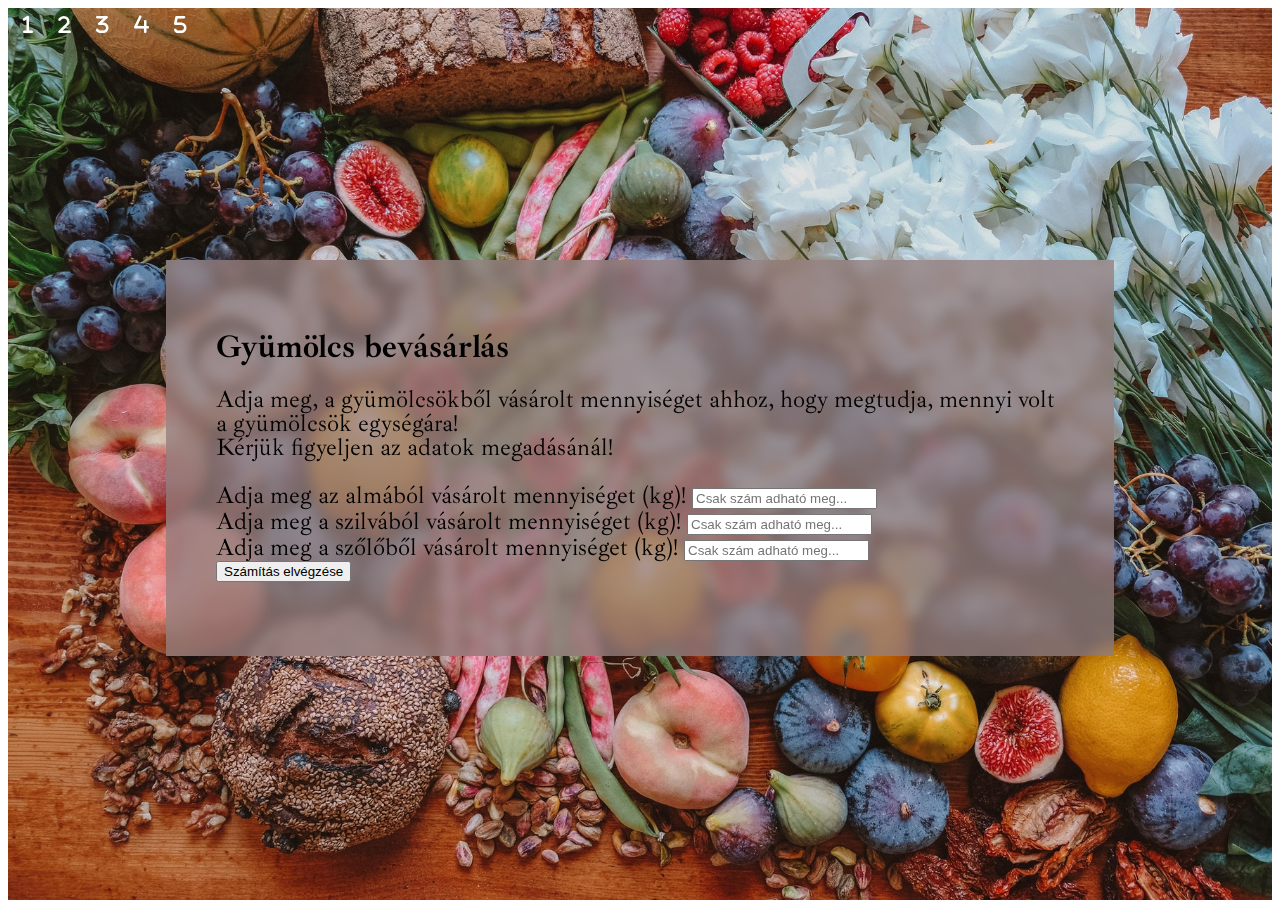
==== 02_feladat.html @ e8ae982c "Add files via upload" ====
<!DOCTYPE html>
<html lang="hu">

<head>
    <meta charset='utf-8'>
    <meta http-equiv='X-UA-Compatible' content='IE=edge'>
    <title>Zöldséges</title>
    <meta name='viewport' content='width=device-width, initial-scale=1'>
    <link href="https://cdn.jsdelivr.net/npm/bootstrap@5.0.2/dist/css/bootstrap.min.css" rel="stylesheet"
        integrity="sha384-EVSTQN3/azprG1Anm3QDgpJLIm9Nao0Yz1ztcQTwFspd3yD65VohhpuuCOmLASjC" crossorigin="anonymous">
    <link rel="preconnect" href="https://fonts.googleapis.com">
    <link rel="preconnect" href="https://fonts.gstatic.com" crossorigin>
    <link href="https://fonts.googleapis.com/css2?family=Ibarra+Real+Nova:ital,wght@0,500;1,500&display=swap"
        rel="stylesheet">
    <link rel="stylesheet" href="https://cdnjs.cloudflare.com/ajax/libs/font-awesome/6.1.1/css/all.min.css">
    <link rel='stylesheet' type='text/css' href='style.css'>
</head>

<body>
    <div class="nav text-center">
        <a href="index.html"><i class="fa-solid fa-1 "></i></a>
        <a href="02_feladat.html"><i class="fa-solid fa-2 "></i></a>
        <a href="03_feladat.html"><i class="fa-solid fa-3"></i></a>
        <a href="04_feladat.html"><i class="fa-solid fa-4"></i></a>
        <a href="05_feladat.html"><i class="fa-solid fa-5"></i></a>
    </div>
    <section class="zoldseges">
        <div class="container rounded-3 text-center">
            <div>
                <h1>Gyümölcs bevásárlás</h1>
                <p>Adja meg, a gyümölcsökből vásárolt mennyiséget ahhoz, hogy megtudja, mennyi volt a gyümölcsök
                    egységára! <br> Kérjük figyeljen az adatok megadásánál!</p>
                <form action="" method="post">
                    <div class="mb-3">
                        <label for="almaMennyiseg" class="form-label">Adja meg az almából vásárolt mennyiséget (kg)!
                        </label>
                        <input type="number" class="form-control text-center rounded-pill" id="almaMennyiseg"
                            placeholder="Csak szám adható meg...">
                    </div>
                    <div class="mb-3">
                        <label for="szilvaMennyiseg" class="form-label">Adja meg a szilvából vásárolt mennyiséget
                            (kg)!</label>
                        <input type="number" class="form-control text-center rounded-pill" id="szilvaMennyiseg"
                            placeholder="Csak szám adható meg...">
                    </div>
                    <div class="mb-3">
                        <label for="szoloMennyiseg" class="form-label">Adja meg a szőlőből vásárolt mennyiséget
                            (kg)!</label>
                        <input type="number" class="form-control text-center rounded-pill" id="szoloMennyiseg"
                            placeholder="Csak szám adható meg...">
                    </div>
                </form>
                <button type="button" onclick="zoldsegKalkulator()" class="btn btn-dark rounded-pill my-3">Számítás
                    elvégzése</button>
                <p id="eredmeny"></p>
            </div>
        </div>
    </section>

    <script src='js/main.js'></script>
    <script src="https://cdn.jsdelivr.net/npm/@popperjs/core@2.9.2/dist/umd/popper.min.js"
        integrity="sha384-IQsoLXl5PILFhosVNubq5LC7Qb9DXgDA9i+tQ8Zj3iwWAwPtgFTxbJ8NT4GN1R8p"
        crossorigin="anonymous"></script>
    <script src="https://cdn.jsdelivr.net/npm/bootstrap@5.0.2/dist/js/bootstrap.min.js"
        integrity="sha384-cVKIPhGWiC2Al4u+LWgxfKTRIcfu0JTxR+EQDz/bgldoEyl4H0zUF0QKbrJ0EcQF"
        crossorigin="anonymous"></script>
</body>

</html>
---- style.css ----
body{

    font-family: 'Ibarra Real Nova', serif;
    line-height: 1;
}

.nav {

    font-size: 20px;
    position: fixed;
    top: 0;
    width: 100%;
    padding: 5px;
}

i {
    color: rgb(255, 255, 255);
    text-decoration: none; 
    transition: all 0.5s ease-in-out;
    border-radius: 10px;
    padding: 5px;
    margin: 5px;
}

i:hover {
    box-shadow: 0 0 5px 5px;
    transform: scale(0.8);
    filter: grayscale(25%);
}

.uzemanyag {

    background: url('img/utazas.jpg') no-repeat fixed center;
    background-size: cover;
    color: rgb(0, 0, 0);
    min-height: 100vh;
    width: 100%;
    display: flex;
    align-items: center;
    justify-content: center;
}

.zoldseges {

    background: url('img/zoldseges.jpg') no-repeat fixed center;
    background-size: cover;
    color: rgb(0, 0, 0);
    min-height: 100vh;
    height: 100vh;
    width: 100%;
    display: flex;
    align-items: center; 
    justify-content: center;
}

.euro{

    background: url('img/euro.jpg') no-repeat fixed center;
    background-size: cover;
    color: rgb(0, 0, 0);
    min-height: 100vh;
    width: 100%;
    display: flex;
    align-items: center; 
    justify-content: center;
}

.bmi{

    background: url('img/bmi.jpg') no-repeat fixed center;
    background-size: cover;
    color: rgb(0, 0, 0);
    min-height: 100vh;
    width: 100%;
    display: flex;
    align-items: center; 
    justify-content: center;
}

.egyenlet{

    background: url('img/egyenlet.jpg') no-repeat fixed center;
    background-size: cover;
    color: rgb(0, 0, 0);
    min-height: 100vh;
    width: 100%;
    display: flex;
    align-items: center; 
    justify-content: center;
}

.container {

    background-color: rgba(148, 127, 127, 0.767);
    backdrop-filter: blur(6px);
    width: 75%;
    box-sizing: border-box;
    padding: 50px;
}

p, form {
    font-size: 1.5rem;
}
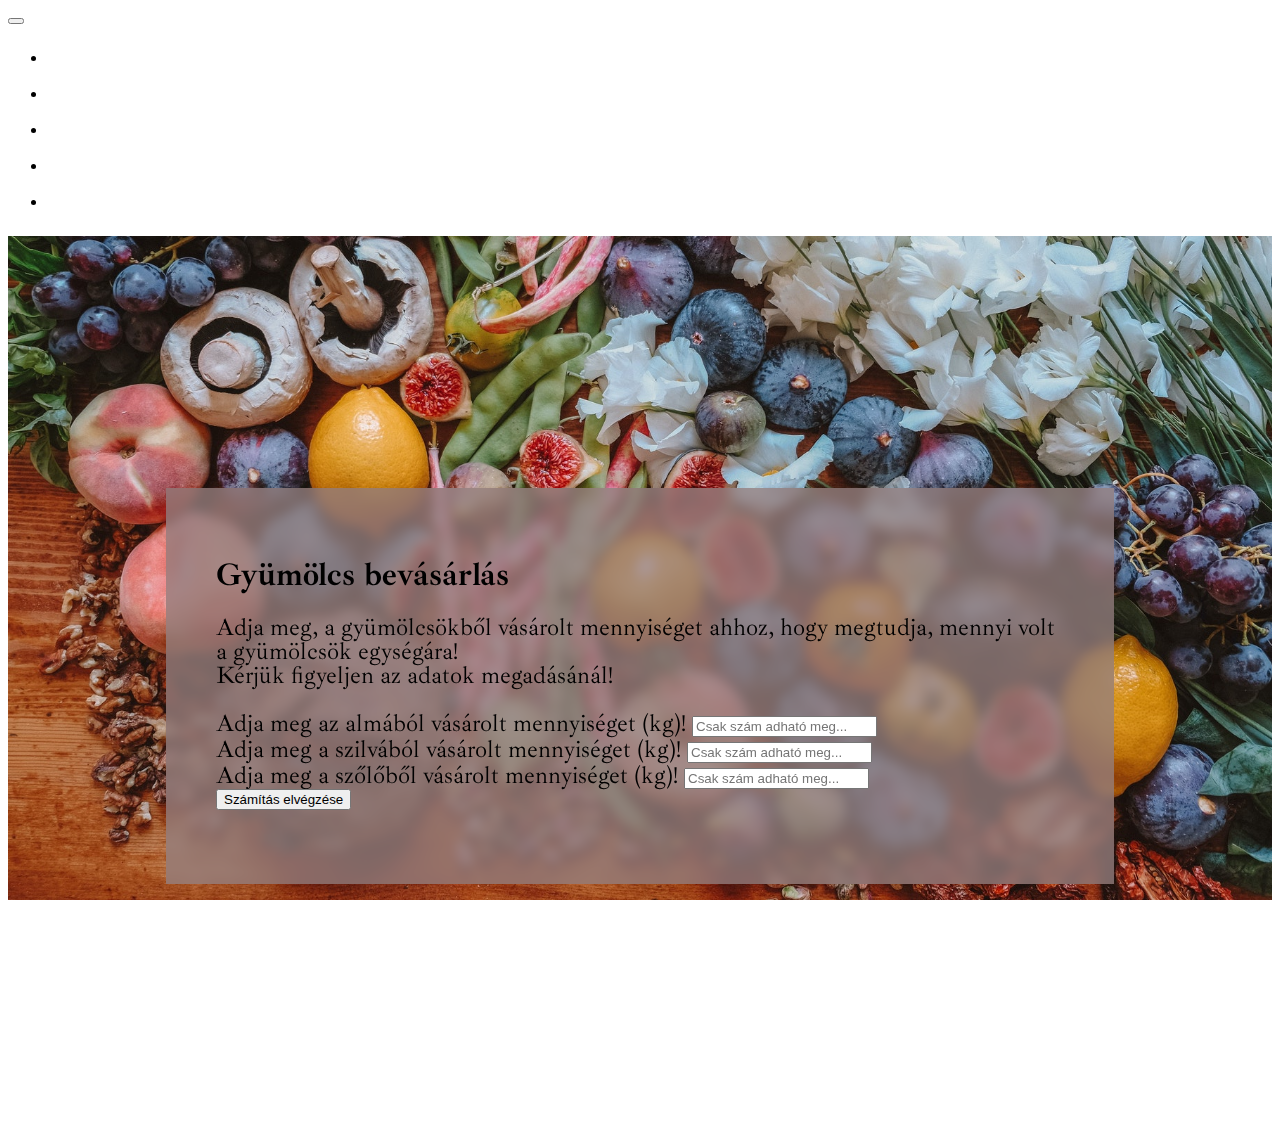
==== commit a657b2ba: "Add files via upload" ====
--- a/02_feladat.html
+++ b/02_feladat.html
@@ -17,13 +17,34 @@
 </head>
 
 <body>
-    <div class="nav text-center">
-        <a href="index.html"><i class="fa-solid fa-1 "></i></a>
-        <a href="02_feladat.html"><i class="fa-solid fa-2 "></i></a>
-        <a href="03_feladat.html"><i class="fa-solid fa-3"></i></a>
-        <a href="04_feladat.html"><i class="fa-solid fa-4"></i></a>
-        <a href="05_feladat.html"><i class="fa-solid fa-5"></i></a>
-    </div>
+    <nav class="navbar navbar-expand-md py-0 navbar-dark bg-dark fixed-top" aria-label="Tenth navbar example">
+        <div class="container-fluid">
+            <button class="navbar-toggler" type="button" data-bs-toggle="collapse" data-bs-target="#navbarsExample08"
+                aria-controls="navbarsExample08" aria-expanded="false" aria-label="Toggle navigation">
+                <span class="navbar-toggler-icon"></span>
+            </button>
+
+            <div class="collapse navbar-collapse justify-content-md-center" id="navbarsExample08">
+                <ul class="navbar-nav">
+                    <li class="nav-item">
+                        <a class="nav-link" href="index.html"><i class="fa-solid fa-1 "></i></a>
+                    </li>
+                    <li class="nav-item">
+                        <a class="nav-link" href="02_feladat.html"><i class="fa-solid fa-2 "></i></a>
+                    </li>
+                    <li class="nav-item">
+                        <a class="nav-link" href="03_feladat.html"><i class="fa-solid fa-3 "></i></a>
+                    </li>
+                    <li class="nav-item">
+                        <a class="nav-link" href="04_feladat.html"><i class="fa-solid fa-4 "></i></a>
+                    </li>
+                    <li class="nav-item">
+                        <a class="nav-link" href="05_feladat.html"><i class="fa-solid fa-5 "></i></a>
+                    </li>
+                </ul>
+            </div>
+        </div>
+    </nav>
     <section class="zoldseges">
         <div class="container rounded-3 text-center">
             <div>
--- a/style.css
+++ b/style.css
@@ -4,14 +4,6 @@
     line-height: 1;
 }
 
-.nav {
-
-    font-size: 20px;
-    position: fixed;
-    top: 0;
-    width: 100%;
-    padding: 5px;
-}
 
 i {
     color: rgb(255, 255, 255);
@@ -33,7 +25,7 @@
     background: url('img/utazas.jpg') no-repeat fixed center;
     background-size: cover;
     color: rgb(0, 0, 0);
-    min-height: 100vh;
+    height: 100vh;
     width: 100%;
     display: flex;
     align-items: center;
@@ -58,7 +50,7 @@
     background: url('img/euro.jpg') no-repeat fixed center;
     background-size: cover;
     color: rgb(0, 0, 0);
-    min-height: 100vh;
+    height: 100vh;
     width: 100%;
     display: flex;
     align-items: center; 
@@ -70,7 +62,7 @@
     background: url('img/bmi.jpg') no-repeat fixed center;
     background-size: cover;
     color: rgb(0, 0, 0);
-    min-height: 100vh;
+    height: 100vh;
     width: 100%;
     display: flex;
     align-items: center; 
@@ -82,7 +74,7 @@
     background: url('img/egyenlet.jpg') no-repeat fixed center;
     background-size: cover;
     color: rgb(0, 0, 0);
-    min-height: 100vh;
+    height: 100vh;
     width: 100%;
     display: flex;
     align-items: center; 
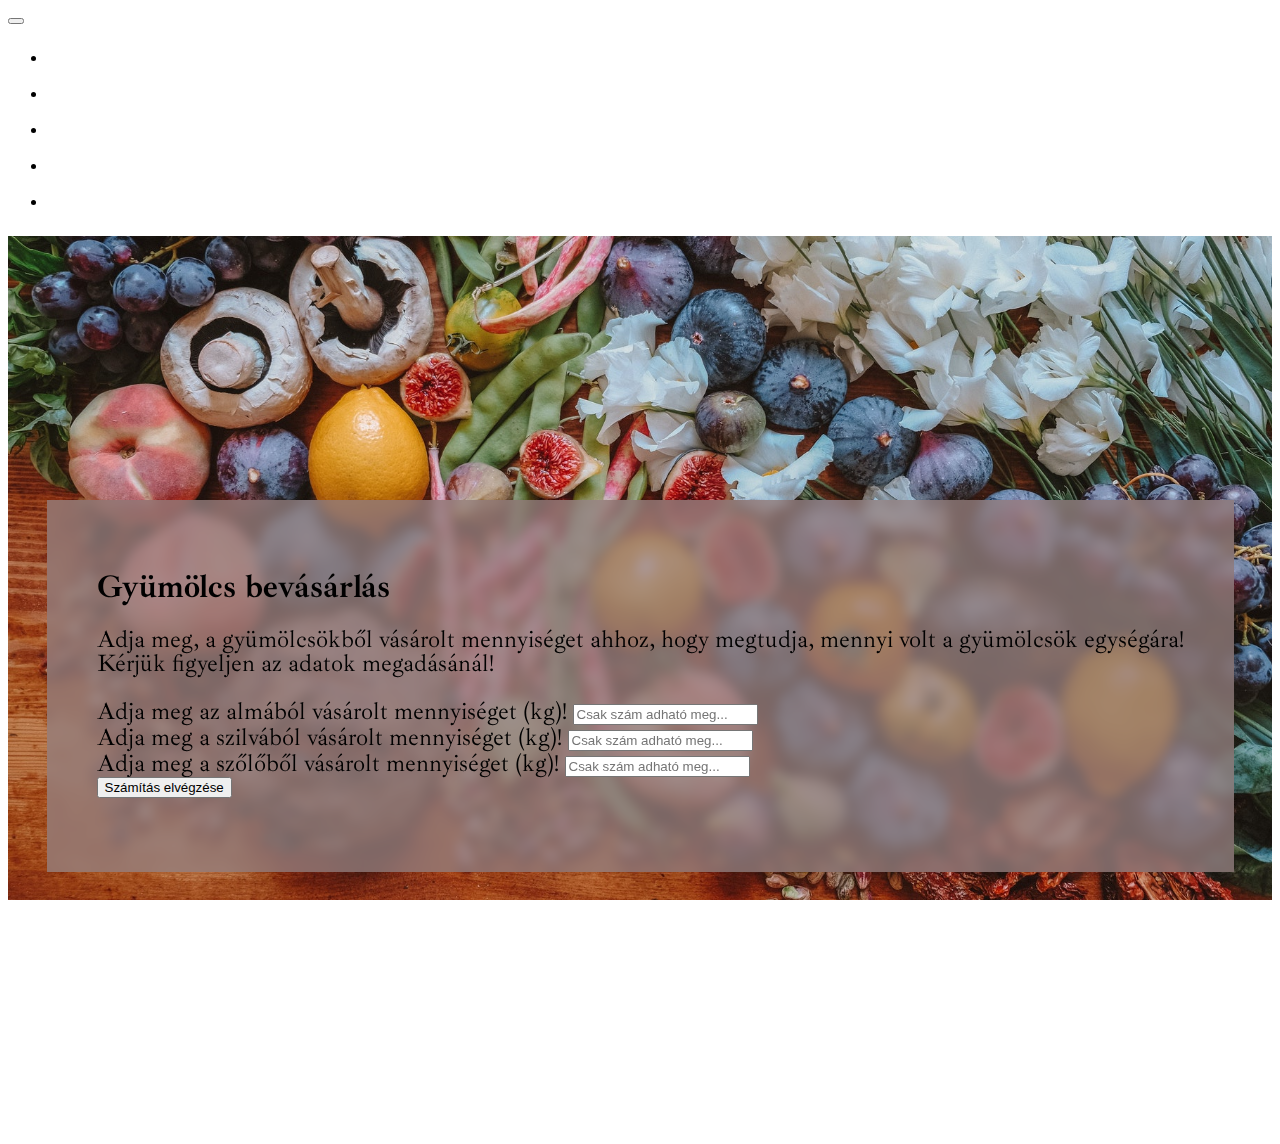
==== commit acb2758d: "Add files via upload" ====
--- a/02_feladat.html
+++ b/02_feladat.html
@@ -46,7 +46,7 @@
         </div>
     </nav>
     <section class="zoldseges">
-        <div class="container rounded-3 text-center">
+        <div class="container rounded-3 text-center mt-5">
             <div>
                 <h1>Gyümölcs bevásárlás</h1>
                 <p>Adja meg, a gyümölcsökből vásárolt mennyiséget ahhoz, hogy megtudja, mennyi volt a gyümölcsök
--- a/style.css
+++ b/style.css
@@ -25,8 +25,8 @@
     background: url('img/utazas.jpg') no-repeat fixed center;
     background-size: cover;
     color: rgb(0, 0, 0);
+    width: 100%;
     height: 100vh;
-    width: 100%;
     display: flex;
     align-items: center;
     justify-content: center;
@@ -37,9 +37,8 @@
     background: url('img/zoldseges.jpg') no-repeat fixed center;
     background-size: cover;
     color: rgb(0, 0, 0);
-    min-height: 100vh;
+    width: 100%;
     height: 100vh;
-    width: 100%;
     display: flex;
     align-items: center; 
     justify-content: center;
@@ -50,8 +49,8 @@
     background: url('img/euro.jpg') no-repeat fixed center;
     background-size: cover;
     color: rgb(0, 0, 0);
+    width: 100%;
     height: 100vh;
-    width: 100%;
     display: flex;
     align-items: center; 
     justify-content: center;
@@ -62,8 +61,8 @@
     background: url('img/bmi.jpg') no-repeat fixed center;
     background-size: cover;
     color: rgb(0, 0, 0);
+    width: 100%;
     height: 100vh;
-    width: 100%;
     display: flex;
     align-items: center; 
     justify-content: center;
@@ -74,22 +73,27 @@
     background: url('img/egyenlet.jpg') no-repeat fixed center;
     background-size: cover;
     color: rgb(0, 0, 0);
+    width: 100%;
     height: 100vh;
-    width: 100%;
     display: flex;
     align-items: center; 
     justify-content: center;
 }
 
-.container {
-
+.container{
+    
     background-color: rgba(148, 127, 127, 0.767);
     backdrop-filter: blur(6px);
-    width: 75%;
     box-sizing: border-box;
     padding: 50px;
 }
 
 p, form {
     font-size: 1.5rem;
-}+}
+
+.overflows{
+
+    overflow: auto;
+}
+
